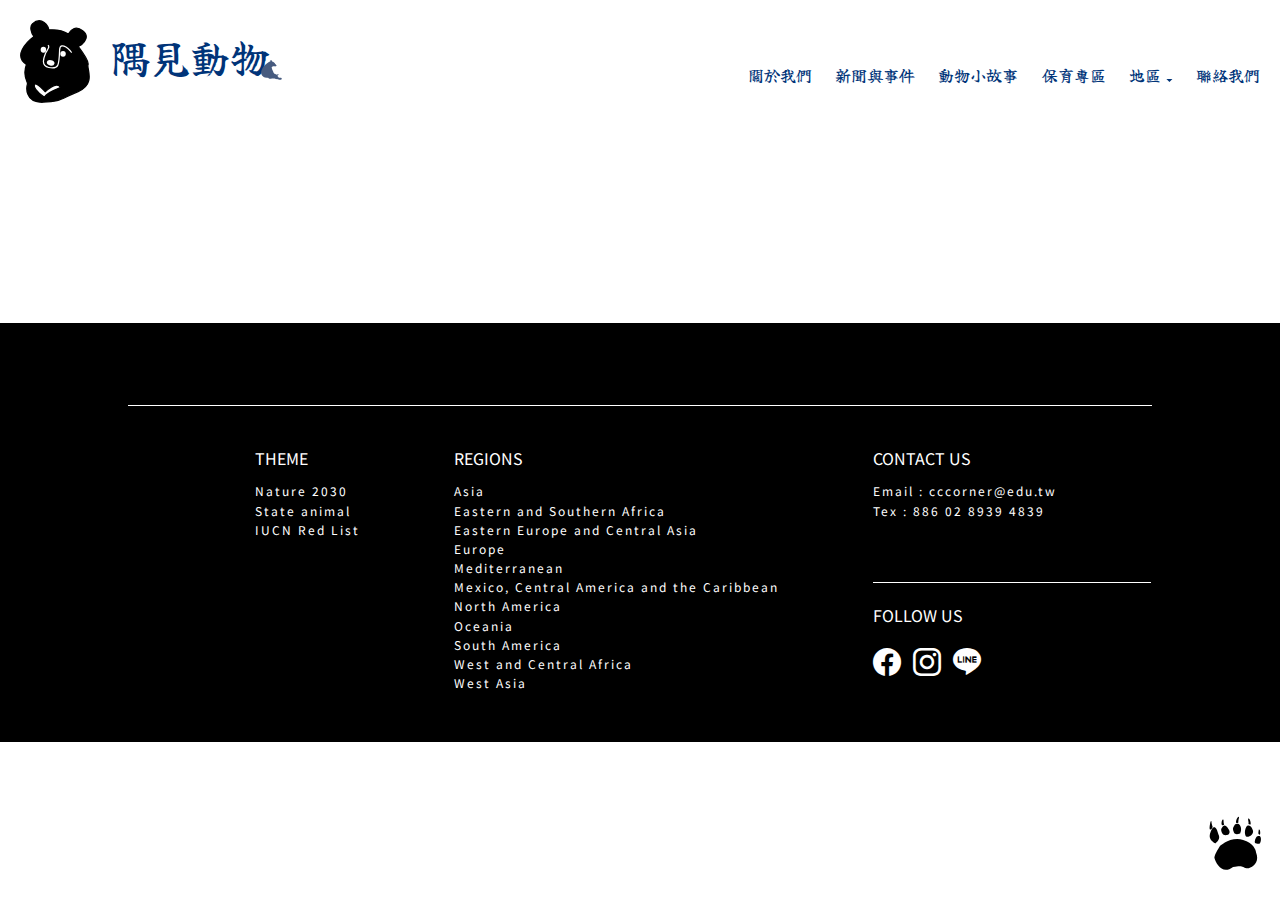
==== animalstory.html @ af657668 "新增新聞內頁台灣黑熊" ====
<!DOCTYPE html>
<html lang="en">

<head>
    <meta charset="UTF-8">
    <meta http-equiv="X-UA-Compatible" content="IE=edge">
    <meta name="viewport" content="width=device-width, initial-scale=1.0">
    <link rel="stylesheet" href="./css/redlist.css">
    <link rel="preconnect" href="https://fonts.googleapis.com">
    <link rel="preconnect" href="https://fonts.gstatic.com" crossorigin>
    <link
        href="https://fonts.googleapis.com/css2?family=Bitter:wght@400;500;600;800;900&family=Noto+Sans+TC:wght@400;500;700;900&family=Noto+Serif+TC:wght@400;500;700;900&family=Yuji+Boku&family=Yuji+Mai&display=swap"
        rel="stylesheet">

    <link rel="stylesheet" href="https://cdn.jsdelivr.net/npm/bootstrap-icons@1.10.3/font/bootstrap-icons.css">

    <title>Nature 2030</title>
</head>

<body>
    <header>
        <nav class="mainNav">
            <a class="logo" href="./index.html"><img class="logoBear" src="./img_compressed/svg/logo_bear.svg" alt="">
                <h2>隅見動物</h2>
                <img class="bearSit1" src="./img_compressed/svg/bear_sit.svg" alt="">
            </a>
            <ul>
                <li><a href="">關於我們</a></li>
                <li><a href="news.html">新聞與事件</a></li>
                <li><a href="">動物小故事</a></li>
                <li><a href="">保育專區</a></li>
                <li><a href="">地區<img src="./img_compressed/svg/nav/triangle_blue.svg" alt="">
                    </a></li>
                <li><a href="contactus.html">聯絡我們</a></li>
            </ul>
        </nav>

    </header>






     <!-- ---------aside option------- -->

     <div class="bearFoot">
        <a href=""><img src="./img_compressed/svg/bear_foot_black.svg" alt=""></a>
        <div class="bearPaw">
            <div class="paw"></div>
            <div class="bearPaw1">
                <a href="./index.html">
                    <p class="simple">I</p>
                    <p class="show">index</p>
                </a>
            </div>
            <div class="bearPaw2">
                <a href="./nature2030.html">
                    <p class="simple">N</p>
                    <p class="show">Nature <br>2030</p>
                </a>
            </div>
            <div class="bearPaw3">
                <a href="./redlist.html">
                    <p class="simple">R</p>
                    <p class="show">Red List</p>
                </a>
            </div>
            <div class="bearPaw4">
                <a href="./news.html">
                    <p class="simple">N</p>
                    <p class="show">News</p>
                </a>
            </div>

            <div class="bearPaw5">
                <a href="./stateanimal.html">
                    <p class="simple">S</p>
                    <p class="show">State Animals</p>
                </a>
            </div>










        </div>



    </div>

    <!-- ---------footer------- -->

    <footer>
        <span class="long"></span>
        <ul>
            <li>
                <h2>THEME</h2>
                <ul>
                    <li>Nature 2030</li>
                    <li>State animal</li>
                    <li>IUCN Red List</li>
                </ul>

            </li>
            <li>
                <h2>REGIONS</h2>
                <ul>
                    <li>Asia</li>
                    <li>Eastern and Southern Africa</li>
                    <li>Eastern Europe and Central Asia</li>
                    <li>Europe</li>
                    <li>Mediterranean</li>
                    <li>Mexico, Central America and the Caribbean</li>
                    <li>North America</li>
                    <li>Oceania</li>
                    <li>South America</li>
                    <li>West and Central Africa</li>
                    <li>West Asia</li>
                </ul>
            </li>
            <li>
                <h2>CONTACT US</h2>
                <ul>
                    <li>Email : cccorner@edu.tw</li>
                    <li>Tex : 886 02 8939 4839</li>
                </ul>
                <span class="short"></span>
                <h2>FOLLOW US</h2>
                <ul class="icons">

                    <li><a href="">
                            <i class="bi bi-facebook"></i></a></li>
                    <li><a href=""><i class="bi bi-instagram"></i></a></li>
                    <li><a href=""><i class="bi bi-line"></i></a></li>
                </ul>
            </li>
        </ul>
    </footer>

</body>

</html>
---- css/redlist.css ----
@import url("./reset.css");

body {
    font-family: 'Bitter', 'Times New Roman', 'Yuji Mai', 'Yuji Boku', 'Noto Sans TC', 'Noto Serif TC', serif;

    line-height: 1.6;

}

header {
    color: #003479;
    /* outline: 1px solid tomato; */
}

nav ul {
    display: flex;
    justify-content: space-between;
}

a {
    text-decoration: none;
    color: #003479;
}

.mainNav li img {
    margin-left: 5px;
}

.mainNav {
    display: flex;
    justify-content: space-between;
}

.logo {
    display: flex;
    align-items: center;
    font-size: 2.5em;
    padding: 20px;
}

.logoBear {
    width: 70px;
}

.logo h2 {
    padding-left: 20px;
}

.logo .bearSit1 {
    margin-top: 18px;
    margin-left: -9px;
}

.mainNav ul {
    display: flex;
    justify-content: space-between;
    align-items: center;
    width: 40vw;
    font-size: 16px;
    margin-top: 30px;
    margin-right: 20px;
}




/* -------Red List Banner--------- */
.redList {
    width: 80vw;
    text-align: center;
    margin: 0 auto;

}

.redList h1 {
    font-family: "Bitter";
    font-size: 48px;
    font-weight: 700;
    margin: 30px auto 40px;
    color: #003479;

}

.redList h2 {
    font-family: "Bitter", "Yuji Mai";
    color: black;
    margin-bottom: 20px;
    letter-spacing: 2px;

}

.banner {
    display: flex;
    width: 60vw;
    margin: 5vw auto;
    justify-content: space-between;
}

.banner ul {
    display: flex;
    flex-direction: column;
    width: 20vw;
}

.banner li {
    line-height: 2;
    background-color: #9BBACE;
    padding: 0 35px;
    width: auto;
    border: 2px solid #345764;
    text-align: center;
    color: #003479;
}

.banner .title {
    color: #b6d0e2;
    background-color: #037FB2;
    font-weight: 500;
    padding: 0;
    width: 15vw;
    align-self: center;
    font-size: 20px;

}

.banner .left {
    align-self: start;
}

.banner .right {
    align-self: self-end;
}

.banner .center {
    align-self: center;
}

.banner .line {
    align-self: center;
    height: 30px;
    width: 1px;
    border: 2px solid #345764;
    box-sizing: border-box;
    padding: 0;
}

/* -----Red List ----- -- */
.redList {
    font-family: "Times New Roman";
}

.redTitle1 {
    font-size: 48px;
    font-weight: 500;
    color: #A5CDC9;
    text-align: center;
    margin-top: 10vw;
    margin-bottom: 5vw;

}

.container1 {
    width: 80vw;
    margin: 0 auto 10vw;
}

.section1 {
    text-align: end;
    width: 30vw;
    position: relative;
    line-height: 2;
    color: #006666;
    
}
.section1 h2 {
    font-size: 36px;
    font-family: "Times New Roman";
}
.section1 img{
width: 20px;
margin-right: 10px;


}
.section1 h3 {
    font-size: 20px;
    
}




.wrapper {
    position: relative;
    display: flex;
    justify-content: space-evenly;
    margin: 0 auto;
    align-items: center;
}

.section2 {
    width: 30vw;
    /* position: absolute;
       right: 20vw;
        top: 4vh; */
    /* outline: 1px solid red; */
    color: #003479;
    display: flex;
    flex-direction: column;
    align-items: end;
}

.section2 img {
    width: 25vw;
}

.section3 {
    background-image: url('../img_compressed/svg/circle.svg');
    background-size: contain;
    background-repeat: no-repeat;
    /* outline: 1px solid blue; */
    color: #003479;
    width: 20vw;
    height: 20vw;
    padding-left: 50px;
    display: flex;
    flex-direction: column;
    justify-content: center;
    align-items: start;
}
.section3 h2{
    font-size: 48px;
    font-weight: 700;
    }
    .section3 h3{
        font-size: 20px;
        }
.section3 p{
font-size: 10px;
}



.frog{
    width: 70vw;
}


.threatened{
    color: #003479;
}
.bearTW{
    width: 80vw;
    color: #003479;
    text-align: center;
}
.bear3{
    background-image: url('../img_compressed/svg/triangleup.svg');
    padding-left: 100px;
    padding-top: 70px;
}
.bear2 img{
    width: 30vw;
}
.bear2 h4{
    align-self: start;
}
.gorila{
    width: 70vw;
}
.lion2 h4{
    align-self: start;
}
.lion3{
    background-image: url('../img_compressed/svg/square.svg');
    padding-left: 70px;
    padding-top: 10px;
}
.lion1{
    width: 40vw;
}
.lion2 img{
    width: 30vw;
}
.lion2 h4{
    align-self: end;
}
.seaCow{
    width: 50vw;
}

.data h1{
    
        font-size: 36px;
        font-family: "Times New Roman";
  
}
.data h3 {
    font-size: 20px;
}
.data h2{
    font-size: 48px;
    font-weight: 700;
    }
    .data h3{
        font-size: 20px;
        }
.data p{
font-size: 10px;
}
.data {
    display: flex;
    flex-direction: row;
    justify-content: space-evenly;
    width: 80vw;
    margin: 0 auto;
    color: #003479;
}
.data li{
    /* width: 30vw; */
}

/* ------aside optiom---- */
.bearFoot {
    min-width: 250px;
    min-height: 200px;
    /* outline:1px solid tomato; */
    /* background-color: red; */
    position: fixed;
    bottom: 20px;
    right: 0px;
}


.bearFoot img {
    position: fixed;
    right: 1vw;
    bottom: 2vw;
    width: 60px;
    display: block;
}

.bearPaw {
    font-size: 10px;
    color: #003479;
    font-size: 20px;
    display: none;
    /* outline: 1px solid red; */
}

.bearPaw1 {
    background-image: url('../img_compressed/svg/bearpaw/bear_paw_1.svg');
    background-repeat: no-repeat;
    background-size: cotain;
    /* outline: 1px solid tomato; */
    position: fixed;
    right: 170px;
    bottom: 110px;
    height: 90px;
    width: 41px;
    display: flex;
    justify-content: center;
    align-items: center;

}

.bearPaw1 .simple {
    position: absolute;
    bottom: 14px;
    left: 16px;
}

.bearPaw2 {
    background-image: url('../img_compressed/svg/bearpaw/bear_paw_2.svg');
    background-repeat: no-repeat;
    background-size: cotain;
    /* outline: 1px solid tomato; */
    position: fixed;
    right: 125px;
    bottom: 140px;
    height: 65px;
    width: 33px;

    display: flex;
    justify-content: center;
    align-items: center;

}

.bearPaw2 .simple {
    position: absolute;
    bottom: 5px;
    left: 8px;
}

.bearPaw3 {
    background-image: url('../img_compressed/svg/bearpaw/bear_paw_3.svg');
    background-repeat: no-repeat;
    background-size: cotain;
    /* outline: 1px solid tomato; */
    position: fixed;
    right: 78px;
    bottom: 150px;
    height: 71px;
    width: 33px;

    display: flex;
    justify-content: center;
    align-items: center;

}

.bearPaw3 .simple {
    position: absolute;
    bottom: 7px;
    left: 12px;
}

.bearPaw4 {
    background-image: url('../img_compressed/svg/bearpaw/bear_paw_4.svg');
    background-repeat: no-repeat;
    background-size: cotain;
    /* outline: 1px solid tomato; */
    position: fixed;
    right: 35px;
    bottom: 138px;
    height: 76px;
    width: 33px;


}

.bearPaw4 .simple {
    position: absolute;
    bottom: 10px;
    left: 9px;
}

.bearPaw5 {
    background-image: url('../img_compressed/svg/bearpaw/bear_paw_5.svg');
    background-repeat: no-repeat;
    background-size: cotain;
    /* outline: 1px solid tomato; */
    position: fixed;
    right: 1px;
    bottom: 114px;
    height: 60px;
    width: 30px;

    display: flex;
    justify-content: center;
    align-items: center;
}

.bearPaw5 .simple {
    position: absolute;
    bottom: 14px;
    left: 16px;
}


.paw {
    background-image: url('../img_compressed/svg/bearpaw/bear_paw.svg');
    background-repeat: no-repeat;
    background-size: cotain;
    /* outline: 1px solid tomato; */
    position: fixed;
    right: 1vw;
    bottom: 1vw;
    width: 170px;
    height: 120px;


}



.bearFoot:hover .bearPaw {
    display: block;
}

.show {
    color: white;
    /* outline:1px solid tomato; */
    position: fixed;
    right: 60px;
    bottom: 50px;
    display: none;
    text-align: center;
    width: 80px;



}

.simple {
    color: white;
    /* outline:1px solid tomato; */

}

.bearPaw p:hover~.show {
    display: block;
}

/* ---------footer------- */
footer {
    background-color: #000;
    color: white;
    font-family: 'Noto sans TC';
    padding: 50px;
    margin-top: 200px;
}

.long {
    margin: 0 auto;
    padding-top: 30px;
    border-bottom: 1px solid white;
    width: 80vw;
    height: 2px;
    display: block;
    margin-bottom: 40px;
}

footer>ul {
    display: flex;
    justify-content: space-between;
    width: 70vw;
    margin-left: 16vw;

}

footer>ul>li {
    flex-grow: 1;
    /* outline: 1px solid tomato; */


}

footer ul li ul {
    display: flex;
    flex-direction: column;
    /* justify-content: center; */
}

footer ul li ul li {
    font-size: 12px;
    letter-spacing: 2px;
}


.short {
    margin: 0 auto 20px;
    padding-top: 60px;
    border-bottom: 1px solid white;
    /* width: 15vw; */
    height: 2px;
    display: block;
}

footer h2 {
    margin-bottom: 10px;
}

.icons {
    display: flex;
    flex-direction: row;
}

.icons li {
    margin-right: 10px;
}

i {
    color: white;
    /* outline: 1px solid tomato; */
    height: 56px;
    font-size: 28px;
}
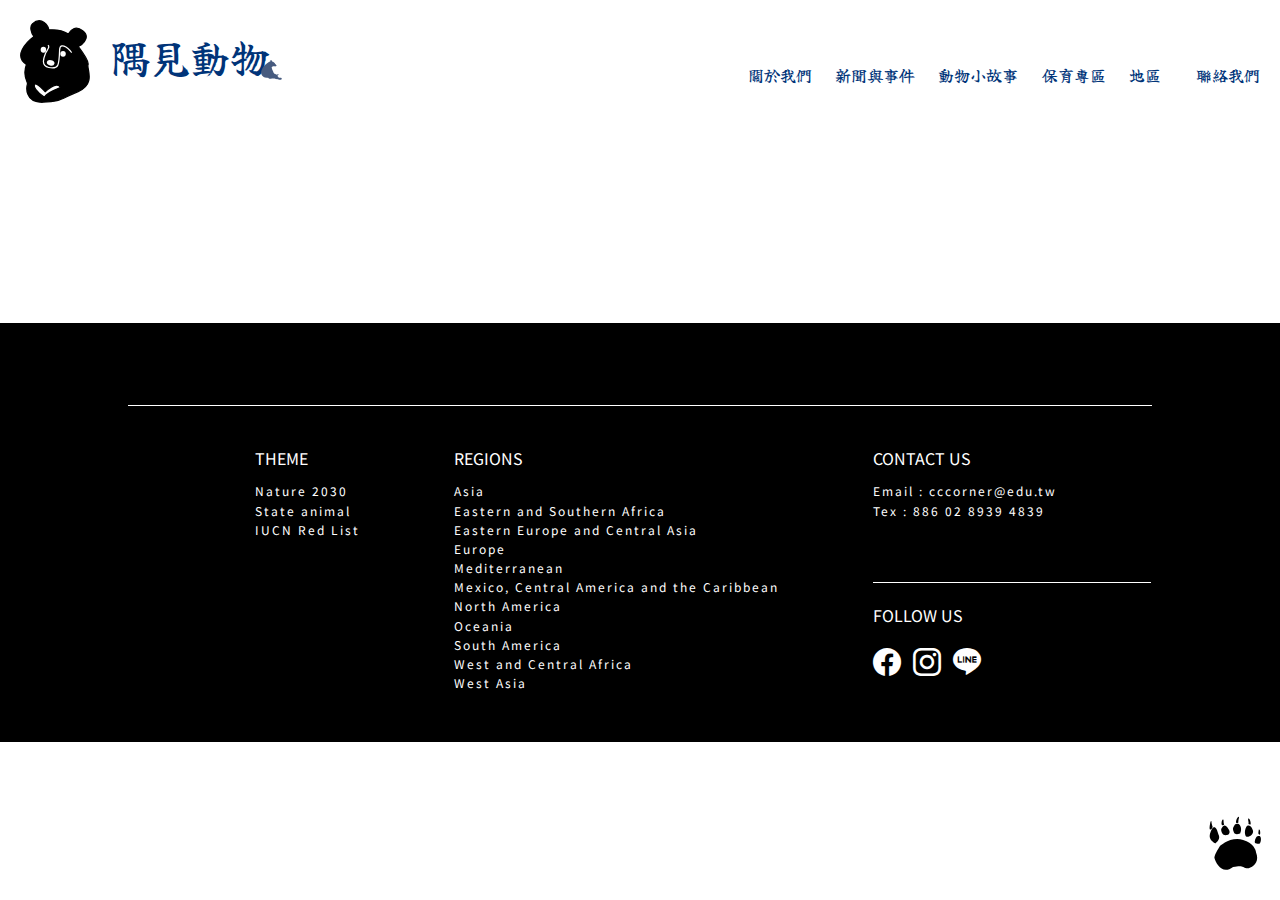
==== commit 1526bacd: "新增連結" ====
--- a/animalstory.html
+++ b/animalstory.html
@@ -25,11 +25,11 @@
                 <img class="bearSit1" src="./img_compressed/svg/bear_sit.svg" alt="">
             </a>
             <ul>
-                <li><a href="">關於我們</a></li>
+                <li><a href="./wrong1.html">關於我們</a></li>
                 <li><a href="news.html">新聞與事件</a></li>
-                <li><a href="">動物小故事</a></li>
-                <li><a href="">保育專區</a></li>
-                <li><a href="">地區<img src="./img_compressed/svg/nav/triangle_blue.svg" alt="">
+                <li><a href="./animalstory.html">動物小故事</a></li>
+                <li><a href="./wrong1.html">保育專區</a></li>
+                <li><a href="./wrong1.html">地區<img src="./img_compressed/svg/nav/triangle.svg" alt="">
                     </a></li>
                 <li><a href="contactus.html">聯絡我們</a></li>
             </ul>
